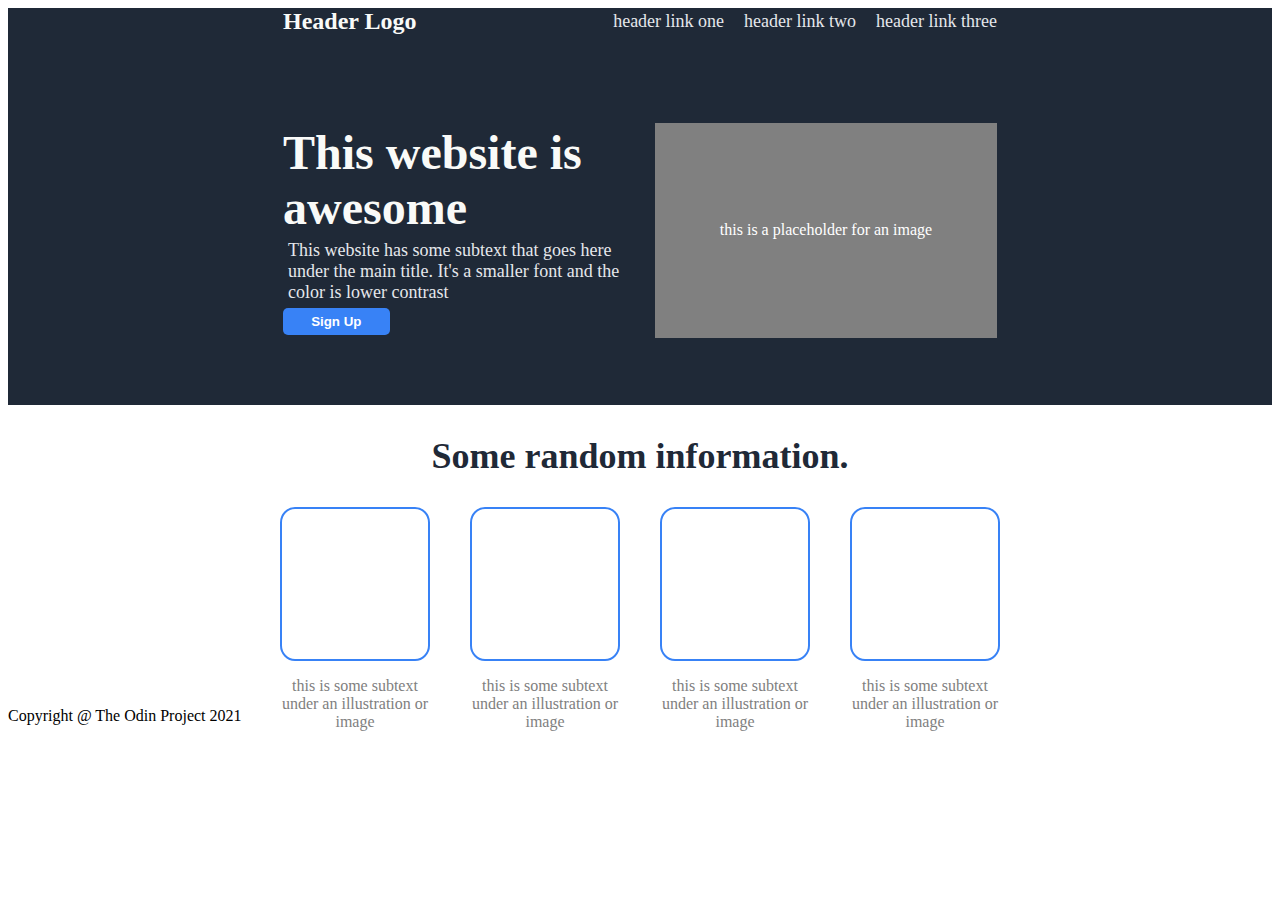
==== landing-page/index.html @ e01249a7 "Fixing some commit issues. Created new project landing-page and finished the structure and styling o" ====
<!DOCTYPE html>
<html>
    <head>
        <meta charset="utf-8">
        <meta http-equiv="X-UA-Compatible" content="IE=edge">
        <title>Landing Page</title>
        <meta name="description" content="">
        <meta name="viewport" content="width=device-width, initial-scale=1">
        <link rel="stylesheet" href="./style.css">
    </head>
    <body>
        <header>
            <div class="header-logo">Header Logo</div>
            <nav class="links">
                <a>header link one</a>
                <a>header link two</a>
                <a>header link three</a>
            </nav>
        </header>
        <section class="hero">
            <div class="hero-content">
                <h1>This website is awesome</h1>
                <p>This website has some subtext that goes here under the main title. It's a smaller font and the color is lower contrast</p>
                <button class="btn">Sign Up</button>
            </div>
            <div class="hero-image">this is a placeholder for an image</div>
        </section>
        <section class="info">
            <h2>Some random information.</h2>
            <div class="info-boxes">
                
                <div class="card">
                    <div class="illustration"></div>
                    <p>this is some subtext under an illustration or image</p>
                </div>
                
                <div class="card">
                    <div class="illustration"></div>
                    <p>this is some subtext under an illustration or image</p>
                </div>

                <div class="card">
                    <div class="illustration"></div>
                    <p>this is some subtext under an illustration or image</p>
                </div>

                <div class="card">
                    <div class="illustration"></div>
                    <p>this is some subtext under an illustration or image</p>
                </div>
            </div>

        </section>
        <section class="quote">

        </section> 
        <section class="signup">

        </section>
        <footer>
            <div class="footer">Copyright @ The Odin Project 2021</div>
        </footer>

    </body>
</html>
---- landing-page/style.css ----
body, html {
    margin: none;
    padding: none;
}

header{
    background-color: #1f2937;
    display: flex;
    justify-content: space-between;
    align-items: center;
    margin: none;
}

.header-logo {
    font-size: 24px;
    color: #F9FAF8;
    font-weight: bold;
    margin-left: 275px;
}

.links {
    margin-right: 275px;
}

.links a{
    font-size: 18px;
    color: #E5E7EB;
    margin-left: 1rem;
}

.hero{
    background-color: #1f2937;
    display: flex;
    justify-content: space-between;
    align-items: center;
    padding-top: 20px;
    gap: 30px;
    height: 350px;
}

.hero-content{
    width: 50%;
    margin-left: 275px;
}

.hero h1{
    font-size: 48px;
    font-weight: 900;
    color: #F9FAF8;
    margin: 0;
    padding: 0;
}

.hero p{
    margin: 5px;
    padding-top: 0;
    font-size: 18px;
    color: #E5E7EB;
}

.btn{
    background-color: #3882F6;
    border: none;
    border-radius: 5px;
    color: white;
    font-weight: bold;
    cursor: pointer;
    width: 8em;
    height: 2em;
}

.hero-image{
    margin-right: 275px;
    height: 215px;
    width: 50%;
    display: flex;
    justify-content: center;
    align-items: center;
    background-color: grey;
    color: white;

}

.info{
    text-align: center;
}

.info h2{
    font-weight: 900;
    font-size: 36px;
    color: #1f2937;
}

.info-boxes{
    display: flex;
    justify-content: center;
    gap: 40px;
}

.card{
    width: 150px;
    height: 200px;
}

.card p{
    color: grey;
}

.illustration{
    border: 2px solid #3882f6;
    height: 150px;
    border-radius: 10%;
}
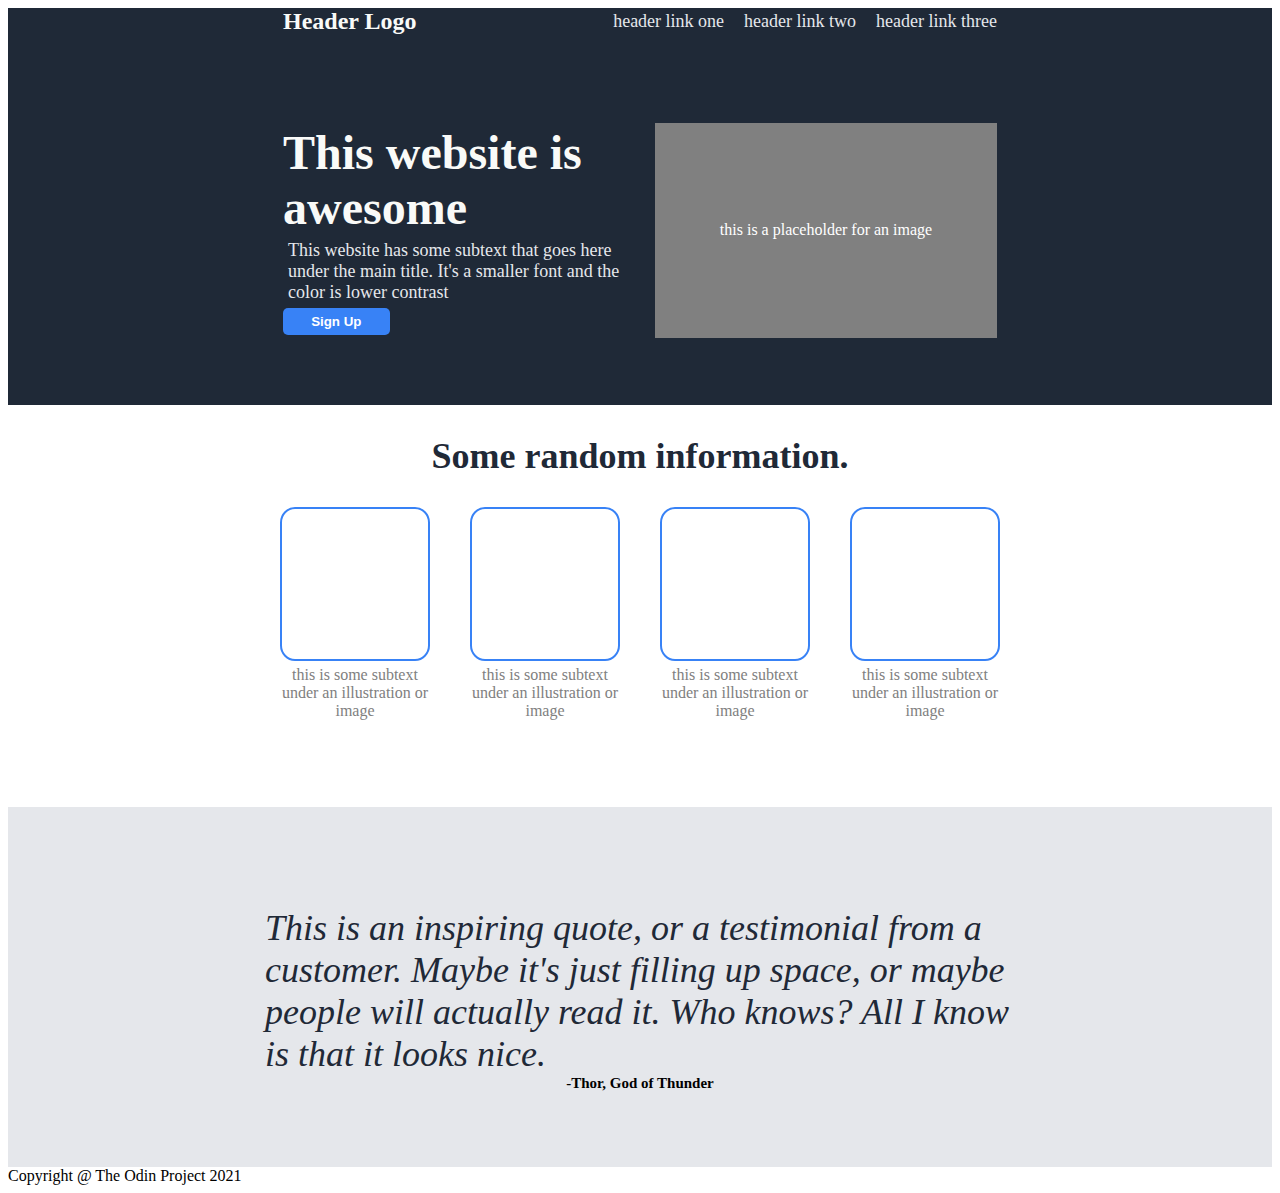
==== commit a03a35db: "Finished structure and styling of the quote section" ====
--- a/landing-page/index.html
+++ b/landing-page/index.html
@@ -28,7 +28,7 @@
         <section class="info">
             <h2>Some random information.</h2>
             <div class="info-boxes">
-                
+
                 <div class="card">
                     <div class="illustration"></div>
                     <p>this is some subtext under an illustration or image</p>
@@ -51,7 +51,9 @@
             </div>
 
         </section>
-        <section class="quote">
+        <section class="quote-container">
+            <p>This is an inspiring quote, or a testimonial from a customer. Maybe it's just filling up space, or maybe people will actually read it. Who knows? All I know is that it looks nice.</p>
+            <h6>-Thor, God of Thunder</h6>
 
         </section> 
         <section class="signup">
--- a/landing-page/style.css
+++ b/landing-page/style.css
@@ -83,6 +83,7 @@
 
 .info{
     text-align: center;
+    margin-bottom: 100px;
 }
 
 .info h2{
@@ -104,10 +105,38 @@
 
 .card p{
     color: grey;
+    margin-top: 5px;
+    padding-top: 0;
 }
 
 .illustration{
     border: 2px solid #3882f6;
     height: 150px;
     border-radius: 10%;
+}
+
+.quote-container{
+    background-color: #E5E7EB;
+    display: flex;
+    flex-direction: column;
+    justify-content: center;
+    align-items: center;
+}
+
+.quote-container p{
+    font-size: 36px;
+    font-style: italic;
+    color: #1f2937;
+    font-weight: 300;
+    width:750px;
+    margin-top: 100px;
+    padding-bottom: 0;
+    margin-bottom: 0;
+}
+
+.quote-container h6{
+    margin: 0;
+    padding: 0;
+    font-size: 15px;
+    margin-bottom: 75px;
 }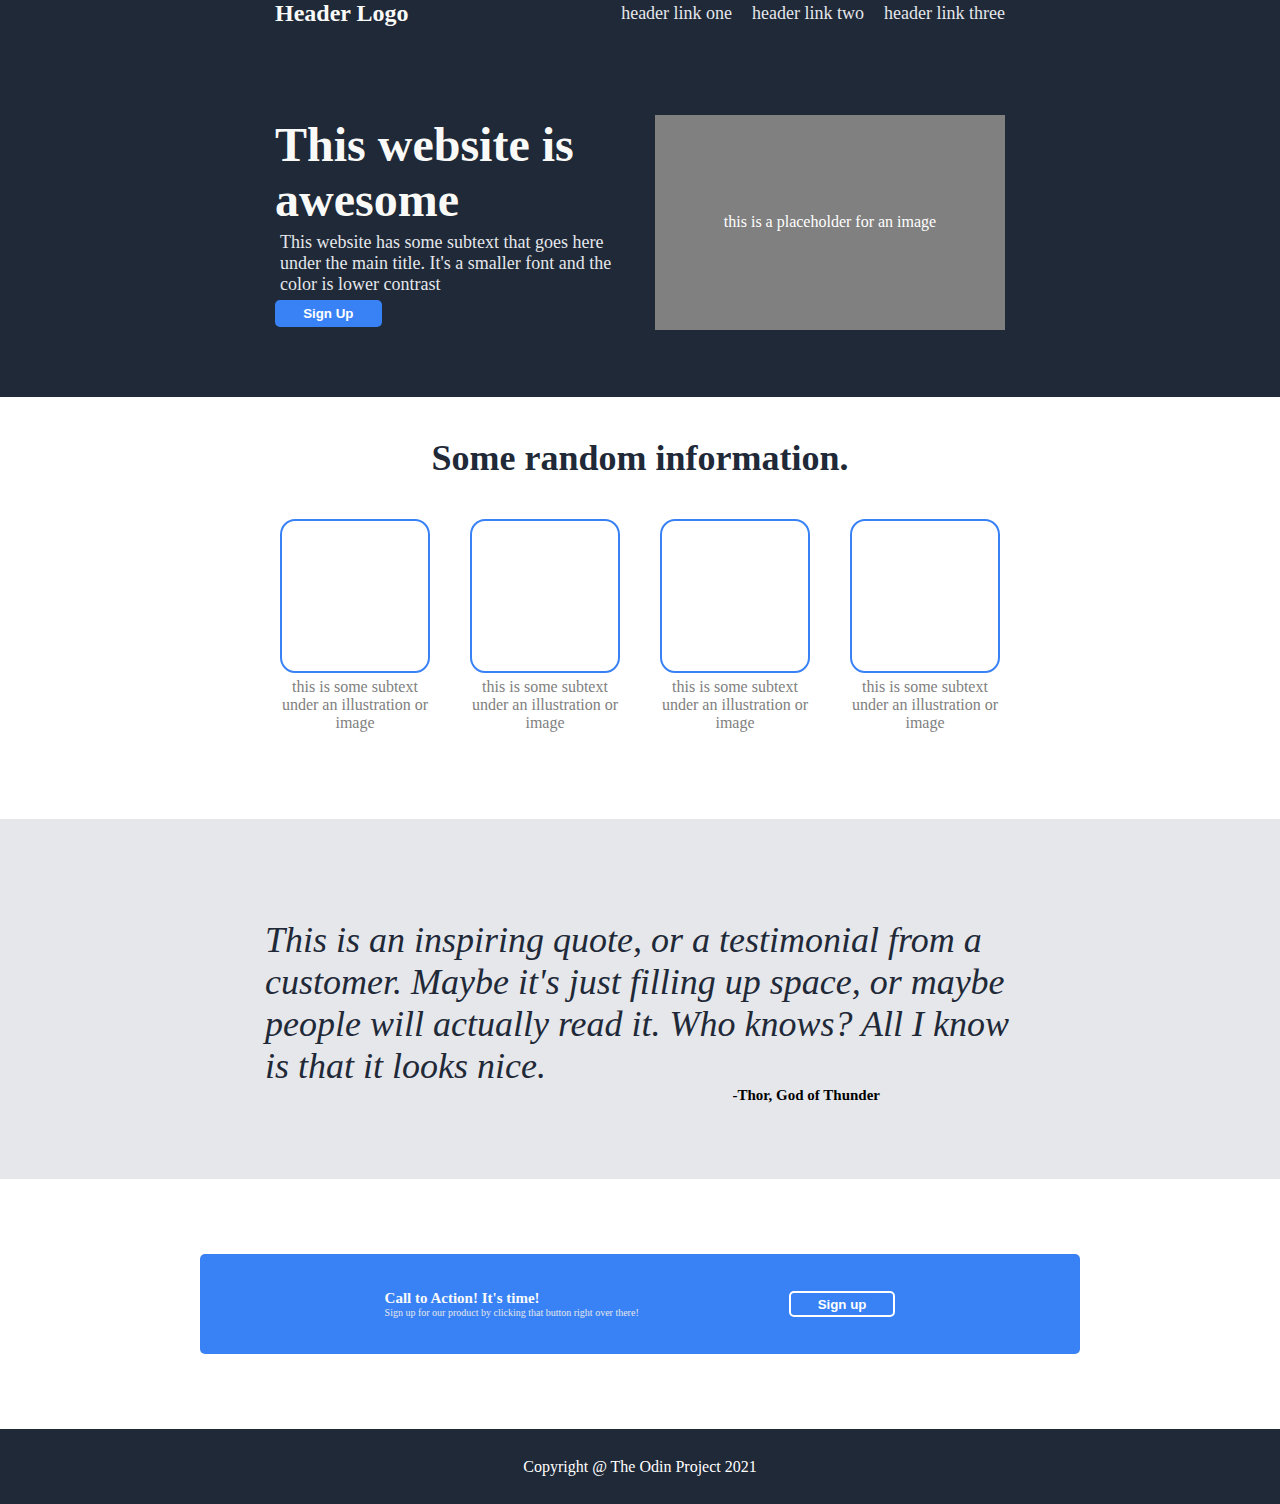
==== commit 6d6586fa: "Finished structure and styling for sign up section and footer" ====
--- a/landing-page/index.html
+++ b/landing-page/index.html
@@ -57,6 +57,11 @@
 
         </section> 
         <section class="signup">
+            <div class="phrase">
+                <p class="main-phrase">Call to Action! It's time!</p>
+                <p class="sub-phrase">Sign up for our product by clicking that button right over there!</p>
+            </div>
+            <button class="btn">Sign up</button>
 
         </section>
         <footer>
--- a/landing-page/style.css
+++ b/landing-page/style.css
@@ -1,6 +1,6 @@
-body, html {
-    margin: none;
-    padding: none;
+*{
+    margin: 0;
+    padding: 0;
 }
 
 header{
@@ -87,6 +87,7 @@
 }
 
 .info h2{
+    margin: 40px;
     font-weight: 900;
     font-size: 36px;
     color: #1f2937;
@@ -139,4 +140,46 @@
     padding: 0;
     font-size: 15px;
     margin-bottom: 75px;
-}+    align-self: flex-end;
+    margin-right: 400px;
+}
+
+.signup {
+    background-color: #3882f6; 
+    margin: 75px 200px;
+    height: 100px;
+    display: flex;
+    justify-content: center;
+    align-items: center;
+    border-radius: 5px;
+    gap: 150px;
+}
+
+
+.main-phrase{
+    color: #F9FAF8;
+    font-size: 15px;
+    font-weight: bold;
+    margin-bottom: 0;
+    padding-bottom: 0;
+}
+
+.sub-phrase{
+    color: #E5E7EB;
+    font-size: 10px;
+    margin-top: 0;
+    padding-top: 0;
+}
+
+.signup button{
+    border: 2px solid white;
+}
+
+footer{
+    background-color: #1f2937;
+    color: white;
+    height: 75px;
+    display: flex;
+    justify-content: center;
+    align-items: center;
+}
